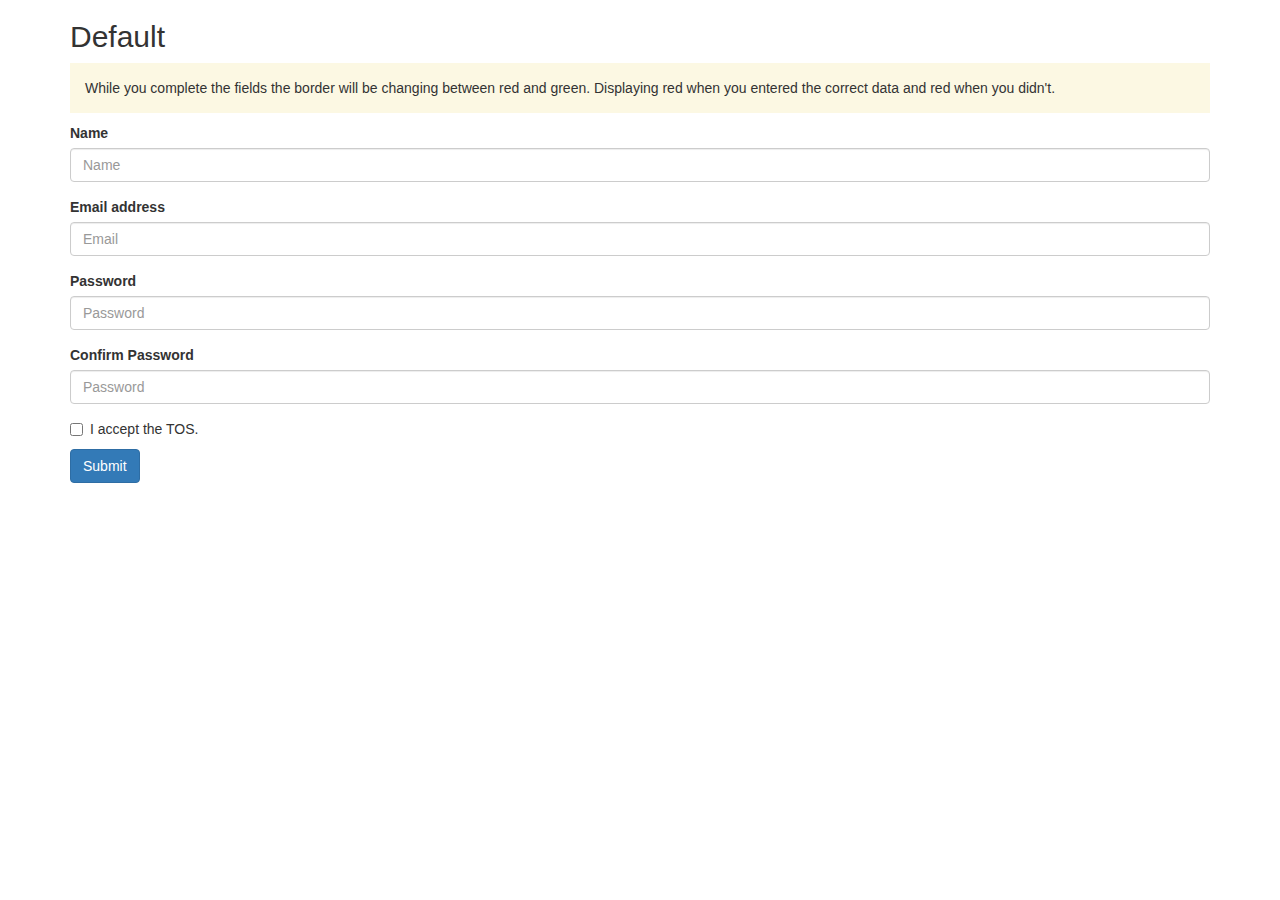
==== examples/callbacks.html @ 5886c0b8 "Added example for callbacks" ====
<!DOCTYPE html>
<html lang="en">
	<head>
		<title>jQuery Validation</title>
		<script src="https://ajax.googleapis.com/ajax/libs/jquery/1.11.0/jquery.min.js"></script>
		<script src="../jquery.validation.js"></script>
		<script src="../jquery.validation.en.js"></script>
		<script src="http://netdna.bootstrapcdn.com/bootstrap/3.1.1/js/bootstrap.min.js"></script>
		<link href="http://netdna.bootstrapcdn.com/bootstrap/3.1.1/css/bootstrap.min.css" rel="stylesheet">
		<link href="../jquery.validation.css" rel="stylesheet">
		<meta name="viewport" content="width=device-width, initial-scale=1">
		<style>
			.bg-warning,
			.bg-danger{padding:15px;}
		</style>
	</head>
	<body>
		<div class="container">
			<div class="row">
				<div class="col-md-12">
					<h2>Default</h2>
					<p class="bg-warning">While you complete the fields the border will be changing between red and green. Displaying red when you entered the correct data and red when you didn't.</p>
					<form role="form">
						<div class="form-group">
							<label for="name">Name</label>
							<input type="text" class="form-control validate" id="name" data-rules="required" title="Name" placeholder="Name">
						</div>
						<div class="form-group">
							<label for="email">Email address</label>
							<input type="text" class="form-control validate" id="email" data-rules="email" title="Email" placeholder="Email">
						</div>
						<div class="form-group">
							<label for="password">Password</label>
							<input type="password" class="form-control validate" id="password" data-rules="minlength[5]" title="Password" placeholder="Password">
						</div>
						<div class="form-group">
							<label for="passconf">Confirm Password</label>
							<input type="password" class="form-control validate" id="passconf" data-rules="matches[#password]" title="Confirm Password" placeholder="Password">
						</div>
						<div class="checkbox">
							<label>
								<input type="checkbox" class="validate" data-rules="required" name="tos"> I accept the TOS.
							</label>
						</div>
						<button type="submit" class="btn btn-primary">Submit</button>
					</form>
				</div>
			</div>
		</div>
		<script type="text/javascript">
		$(document).ready(function(){
			$('.validate').validate({
				invalid: function(el, msg){
					el.parent().find('.bg-danger').remove();
					el.after("<p class='bg-danger'>"+msg+"</p>");
				},
				valid: function(el){
					el.parent().find('.bg-danger').remove();
				}
			});
		});
		</script>
	</body>
</html>
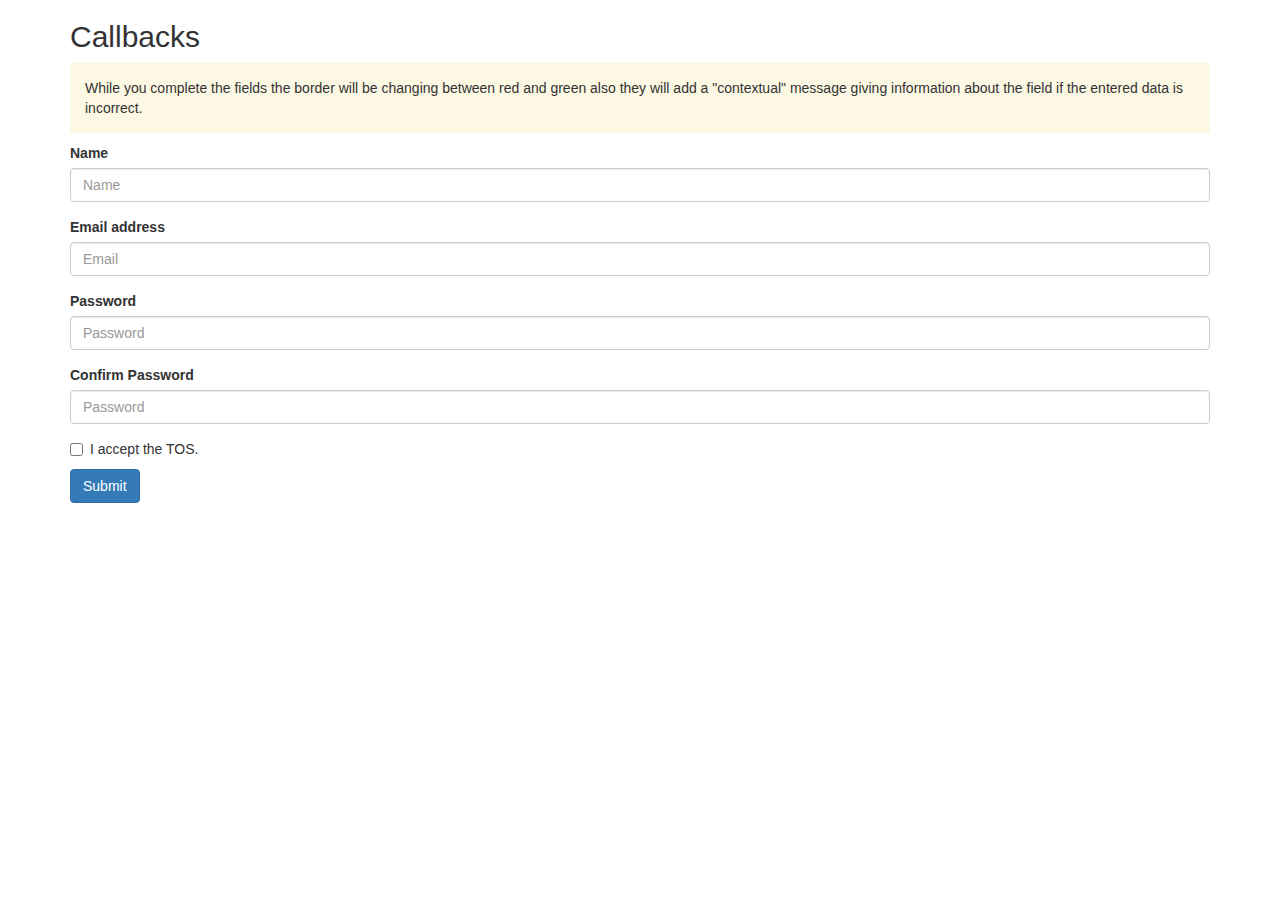
==== commit a64a47d6: "Changed info" ====
--- a/examples/callbacks.html
+++ b/examples/callbacks.html
@@ -18,8 +18,8 @@
 		<div class="container">
 			<div class="row">
 				<div class="col-md-12">
-					<h2>Default</h2>
-					<p class="bg-warning">While you complete the fields the border will be changing between red and green. Displaying red when you entered the correct data and red when you didn't.</p>
+					<h2>Callbacks</h2>
+					<p class="bg-warning">While you complete the fields the border will be changing between red and green also they will add a "contextual" message giving information about the field if the entered data is incorrect.</p>
 					<form role="form">
 						<div class="form-group">
 							<label for="name">Name</label>
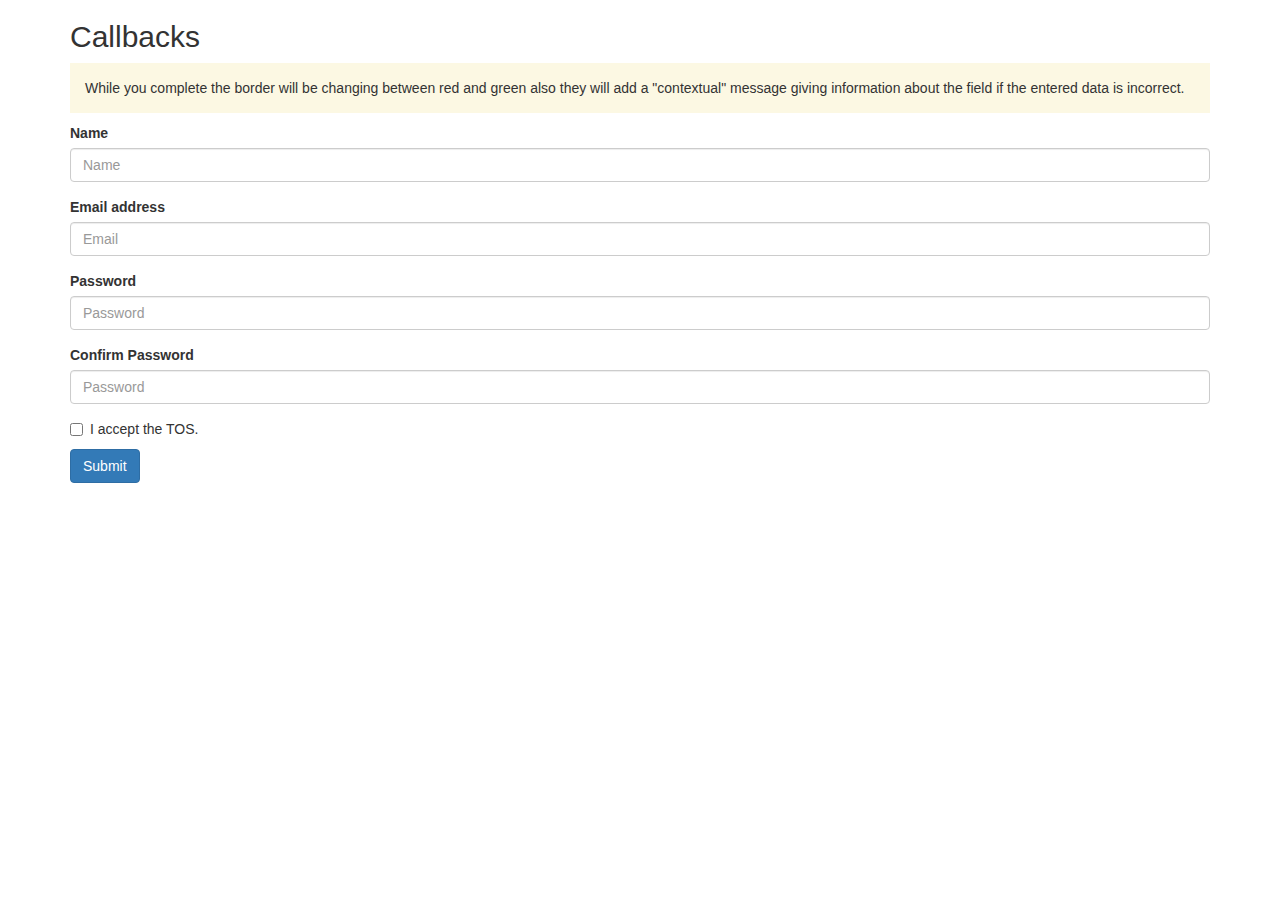
==== commit a70a307e: "Messed up!" ====
--- a/examples/callbacks.html
+++ b/examples/callbacks.html
@@ -4,7 +4,7 @@
 		<title>jQuery Validation</title>
 		<script src="https://ajax.googleapis.com/ajax/libs/jquery/1.11.0/jquery.min.js"></script>
 		<script src="../jquery.validation.js"></script>
-		<script src="../jquery.validation.en.js"></script>
+		<script src="../locales/jquery.validation.en.js"></script>
 		<script src="http://netdna.bootstrapcdn.com/bootstrap/3.1.1/js/bootstrap.min.js"></script>
 		<link href="http://netdna.bootstrapcdn.com/bootstrap/3.1.1/css/bootstrap.min.css" rel="stylesheet">
 		<link href="../jquery.validation.css" rel="stylesheet">
@@ -19,7 +19,7 @@
 			<div class="row">
 				<div class="col-md-12">
 					<h2>Callbacks</h2>
-					<p class="bg-warning">While you complete the fields the border will be changing between red and green also they will add a "contextual" message giving information about the field if the entered data is incorrect.</p>
+					<p class="bg-warning">While you complete the border will be changing between red and green also they will add a "contextual" message giving information about the field if the entered data is incorrect.</p>
 					<form role="form">
 						<div class="form-group">
 							<label for="name">Name</label>
@@ -35,7 +35,7 @@
 						</div>
 						<div class="form-group">
 							<label for="passconf">Confirm Password</label>
-							<input type="password" class="form-control validate" id="passconf" data-rules="matches[#password]" title="Confirm Password" placeholder="Password">
+							<input type="password" class="form-control validate" id="passconf" data-rules="minlength[5]|matches[#password]" title="Confirm Password" placeholder="Password">
 						</div>
 						<div class="checkbox">
 							<label>
@@ -52,10 +52,16 @@
 			$('.validate').validate({
 				invalid: function(el, msg){
 					el.parent().find('.bg-danger').remove();
-					el.after("<p class='bg-danger'>"+msg+"</p>");
+					el.parent().after("<p class='bg-danger'>"+msg+"</p>");
 				},
 				valid: function(el){
 					el.parent().find('.bg-danger').remove();
+				},
+				success: function(){
+					alert("Success! Let's submit the form.");
+				},
+				error: function(){
+					alert("The form didn't passed the validation.");
 				}
 			});
 		});
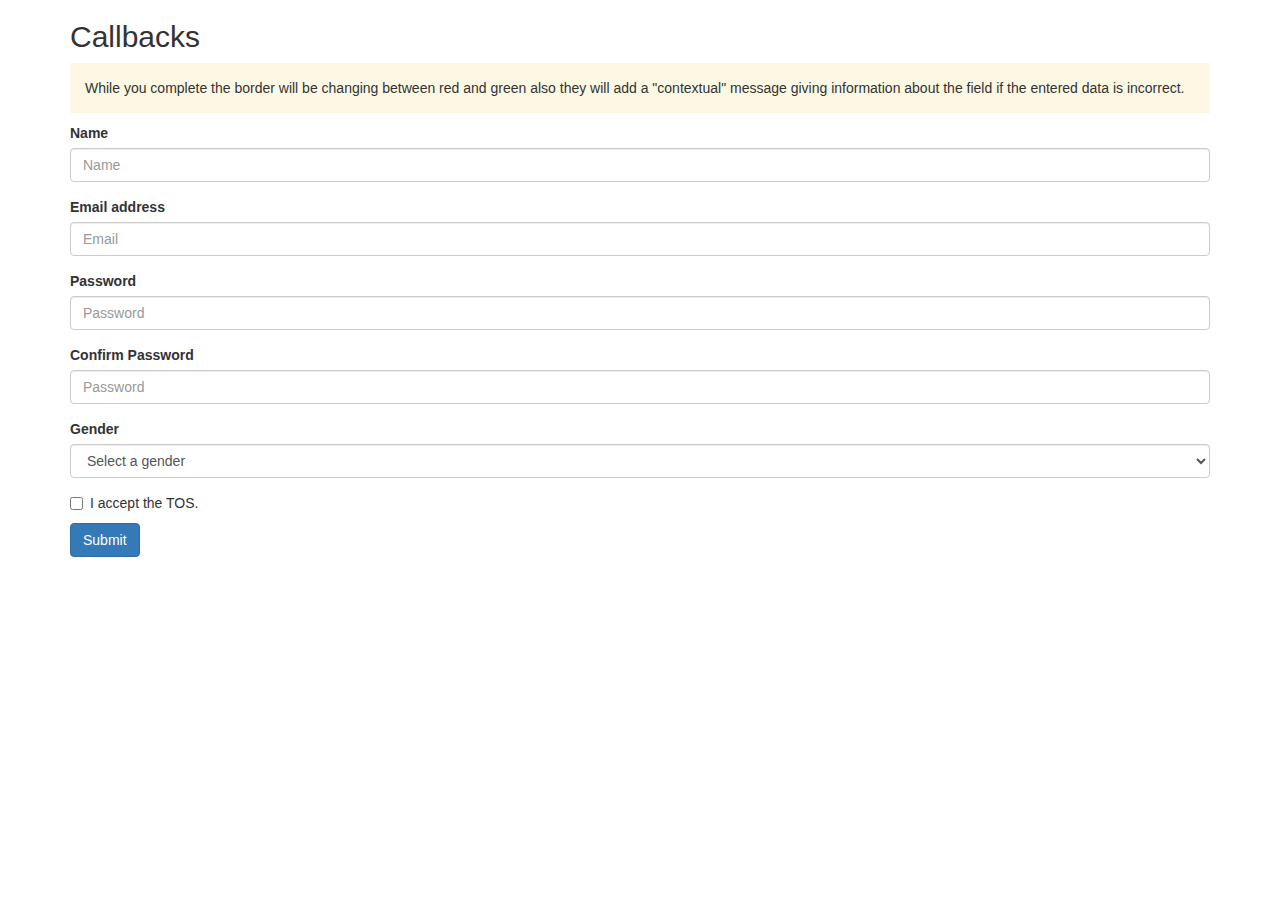
==== commit 136278e4: "Added select example." ====
--- a/examples/callbacks.html
+++ b/examples/callbacks.html
@@ -37,6 +37,15 @@
 							<label for="passconf">Confirm Password</label>
 							<input type="password" class="form-control validate" id="passconf" data-rules="minlength[5]|matches[#password]" title="Confirm Password" placeholder="Password">
 						</div>
+						<div class="form-group">
+							<label for="passconf">Gender</label>
+							<select class="form-control validate" name="gender" data-rules="nozero" title="Gender">
+								<option value="0">Select a gender</option>
+								<option value="1">Male</option>
+								<option value="2">Female</option>
+								<option value="3">Other</option>
+							</select>
+						</div>
 						<div class="checkbox">
 							<label>
 								<input type="checkbox" class="validate" data-rules="required" name="tos"> I accept the TOS.
@@ -50,17 +59,17 @@
 		<script type="text/javascript">
 		$(document).ready(function(){
 			$('.validate').validate({
-				invalid: function(el, msg){
+				onInvalid: function(el, msg){
 					el.parent().find('.bg-danger').remove();
-					el.parent().after("<p class='bg-danger'>"+msg+"</p>");
+					el.after("<p class='bg-danger'>"+msg+"</p>");
 				},
-				valid: function(el){
+				onValid: function(el){
 					el.parent().find('.bg-danger').remove();
 				},
-				success: function(){
+				onSuccess: function(){
 					alert("Success! Let's submit the form.");
 				},
-				error: function(){
+				onError: function(){
 					alert("The form didn't passed the validation.");
 				}
 			});
